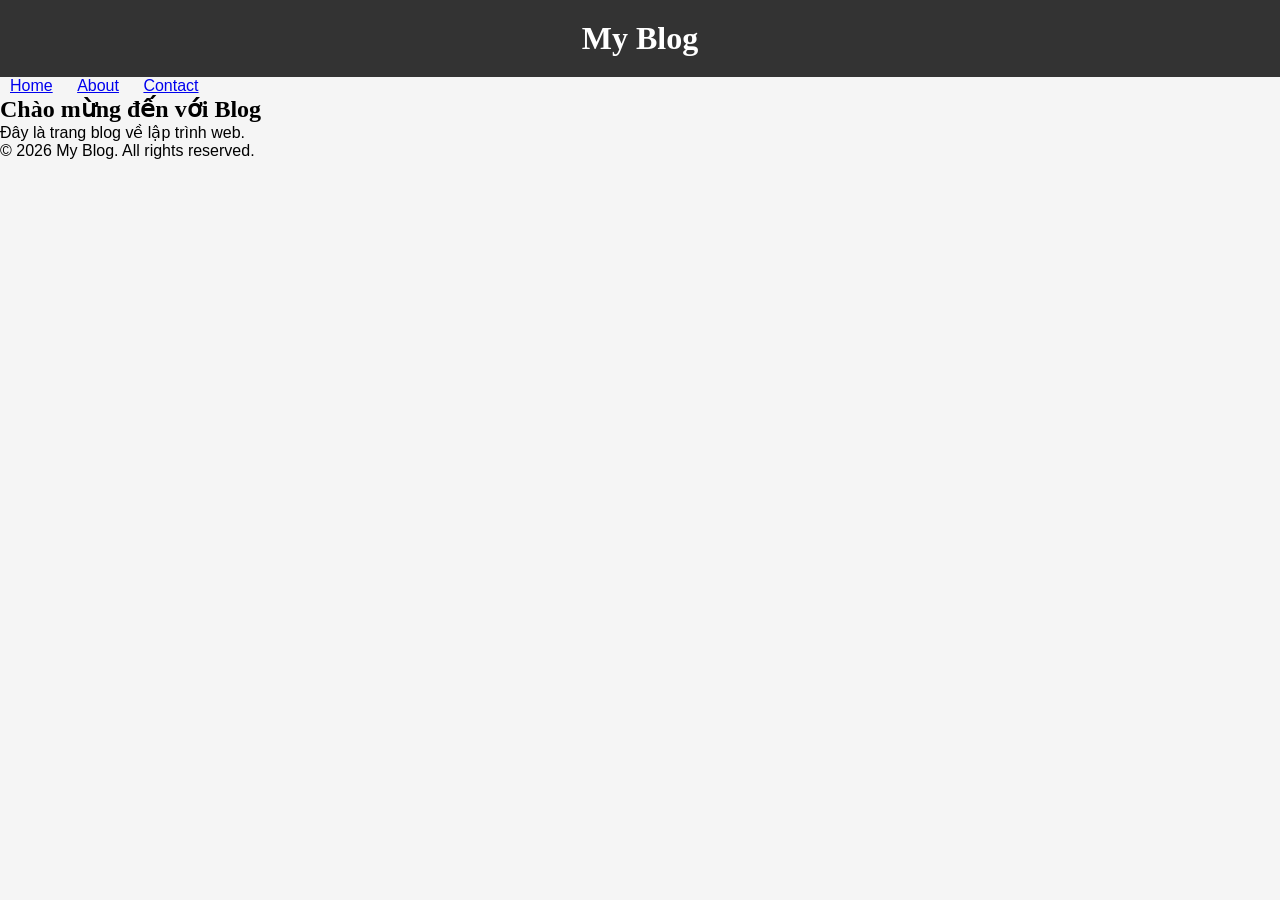
==== TH2/BT1/index.html @ d229796a "Add files via upload" ====
<!DOCTYPE html>
<html lang="vi">
<head>
    <meta charset="UTF-8">
    <meta name="viewport" content="width=device-width, initial-scale=1.0">
    <title>Lab CSS Cơ Bản</title>
    <!-- TODO: Liên kết file style.css vào đây -->
    <link rel="stylesheet" href="style.css">
</head>
<body>
    <header id="main-header">
        <h1>My Blog</h1>
    </header>
    
    <nav>
        <a href="#" class="nav-link">Home</a>
        <a href="#" class="nav-link">About</a>
        <a href="#" class="nav-link">Contact</a>
    </nav>
    
    <main>
        <section class="intro">
            <h2>Chào mừng đến với Blog</h2>
            <p>Đây là trang blog về lập trình web.</p>
        </section>
    </main>
    
    <footer>
        <p>&copy; 2026 My Blog. All rights reserved.</p>
    </footer>
</body>
</html>
---- TH2/BT1/style.css ----
*{
    margin: 0;
    padding: 0;
}

body {
     font-family: Arial; background-color: #f5f5f5
}
#main-header {
  background-color: #333;
  color: white;
  text-align: center;
  padding: 20px; 
}
.nav-links {
  color: #333; text-decoration: none; padding: 10px 15px
}
h1,h2,h3{
     font-family: 'Georgia', serif; 
}
nav a{
    display: inline-block; margin: 0 10px; 
}
a:hover{
color: #ff6600; background-color: #eee; 
}
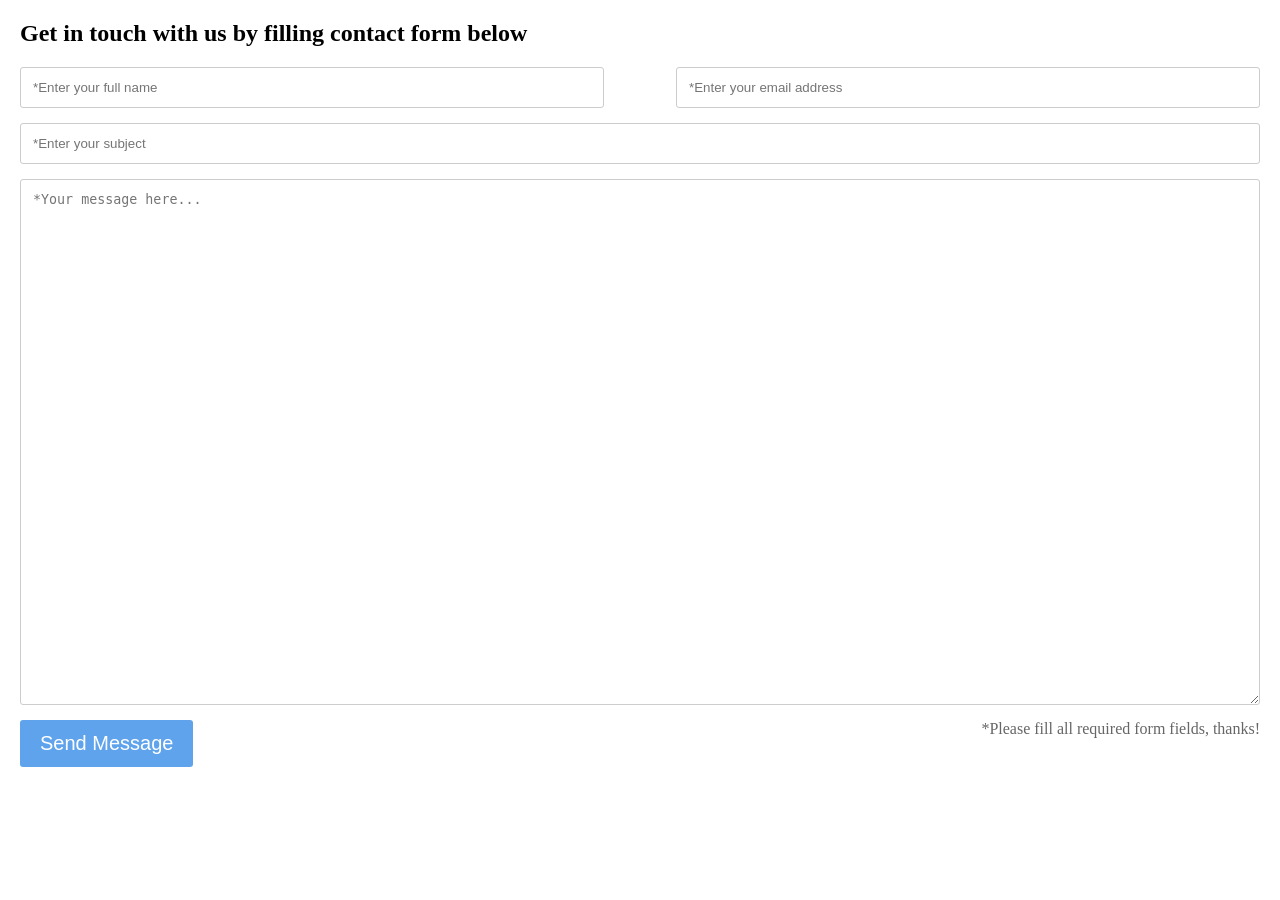
==== commit 0e4d1aba: "Add files via upload" ====
--- a/TH2/BT1/index.html
+++ b/TH2/BT1/index.html
@@ -1,32 +1,30 @@
 <!DOCTYPE html>
-<html lang="vi">
+<html lang="en">
 <head>
     <meta charset="UTF-8">
     <meta name="viewport" content="width=device-width, initial-scale=1.0">
-    <title>Lab CSS Cơ Bản</title>
-    <!-- TODO: Liên kết file style.css vào đây -->
+    <title>Document</title>
     <link rel="stylesheet" href="style.css">
 </head>
 <body>
-    <header id="main-header">
-        <h1>My Blog</h1>
-    </header>
-    
-    <nav>
-        <a href="#" class="nav-link">Home</a>
-        <a href="#" class="nav-link">About</a>
-        <a href="#" class="nav-link">Contact</a>
-    </nav>
-    
-    <main>
-        <section class="intro">
-            <h2>Chào mừng đến với Blog</h2>
-            <p>Đây là trang blog về lập trình web.</p>
-        </section>
-    </main>
-    
-    <footer>
-        <p>&copy; 2026 My Blog. All rights reserved.</p>
-    </footer>
+    <div class="container">
+    <h2>Get in touch with us by filling contact form below</h2>
+    <form>  
+        <div class="one">
+            <input type="text" placeholder="*Enter your full name">
+            <input type="email" placeholder="*Enter your email address">
+        </div>
+        <div class="two">
+            <input type="text" placeholder="*Enter your subject">
+        </div>
+        <div class="three">
+            <textarea placeholder="*Your message here..."></textarea>
+        </div>
+        <div class="four">
+            <button type="submit">Send Message</button>
+            <span>*Please fill all required form fields, thanks!</span>
+        </div>
+    </form>
+    </div>
 </body>
-</html>
+</html>
--- a/TH2/BT1/style.css
+++ b/TH2/BT1/style.css
@@ -1,26 +1,59 @@
-*{
-    margin: 0;
+body {
+    margin: 20px;
     padding: 0;
+    box-sizing: border-box;
+}
+form{
+    display: flex;
+    flex-direction: column;
+    gap: 15px;
+}
+.one input[type="text"],input[type="email"]{
+    width: 45%;
+    padding: 12px;
+    border: 1px solid #ccc;
+    border-radius: 3px;
+    outline: none;
+    color: #666;
+}
+.one{
+    display: flex;
+    justify-content: space-between;
+}
+.two input[type="text"]{
+    width: 100%;
+    padding: 12px;
+    border: 1px solid #ccc;
+    border-radius: 3px;
+    outline: none;
+    color: #666;
+}
+textarea {
+    width: 100%;
+    padding: 12px;
+    border: 1px solid #ccc;
+    border-radius: 3px;
+    outline: none;
+    color: #666;
+    height: 500px;
+}
+.two,.three{
+    display: flex;
+}
+.four{
+    display: flex;
+    justify-content: space-between;
+}
+button{
+    background-color: #5fa3ec;
+    color: white;
+    border: none;
+    border-radius: 3px;
+    cursor: pointer;
+    font-size: 20px;
+    padding: 12px 20px;
+}
+span{
+    color: #666;
 }
 
-body {
-     font-family: Arial; background-color: #f5f5f5
-}
-#main-header {
-  background-color: #333;
-  color: white;
-  text-align: center;
-  padding: 20px; 
-}
-.nav-links {
-  color: #333; text-decoration: none; padding: 10px 15px
-}
-h1,h2,h3{
-     font-family: 'Georgia', serif; 
-}
-nav a{
-    display: inline-block; margin: 0 10px; 
-}
-a:hover{
-color: #ff6600; background-color: #eee; 
-}
